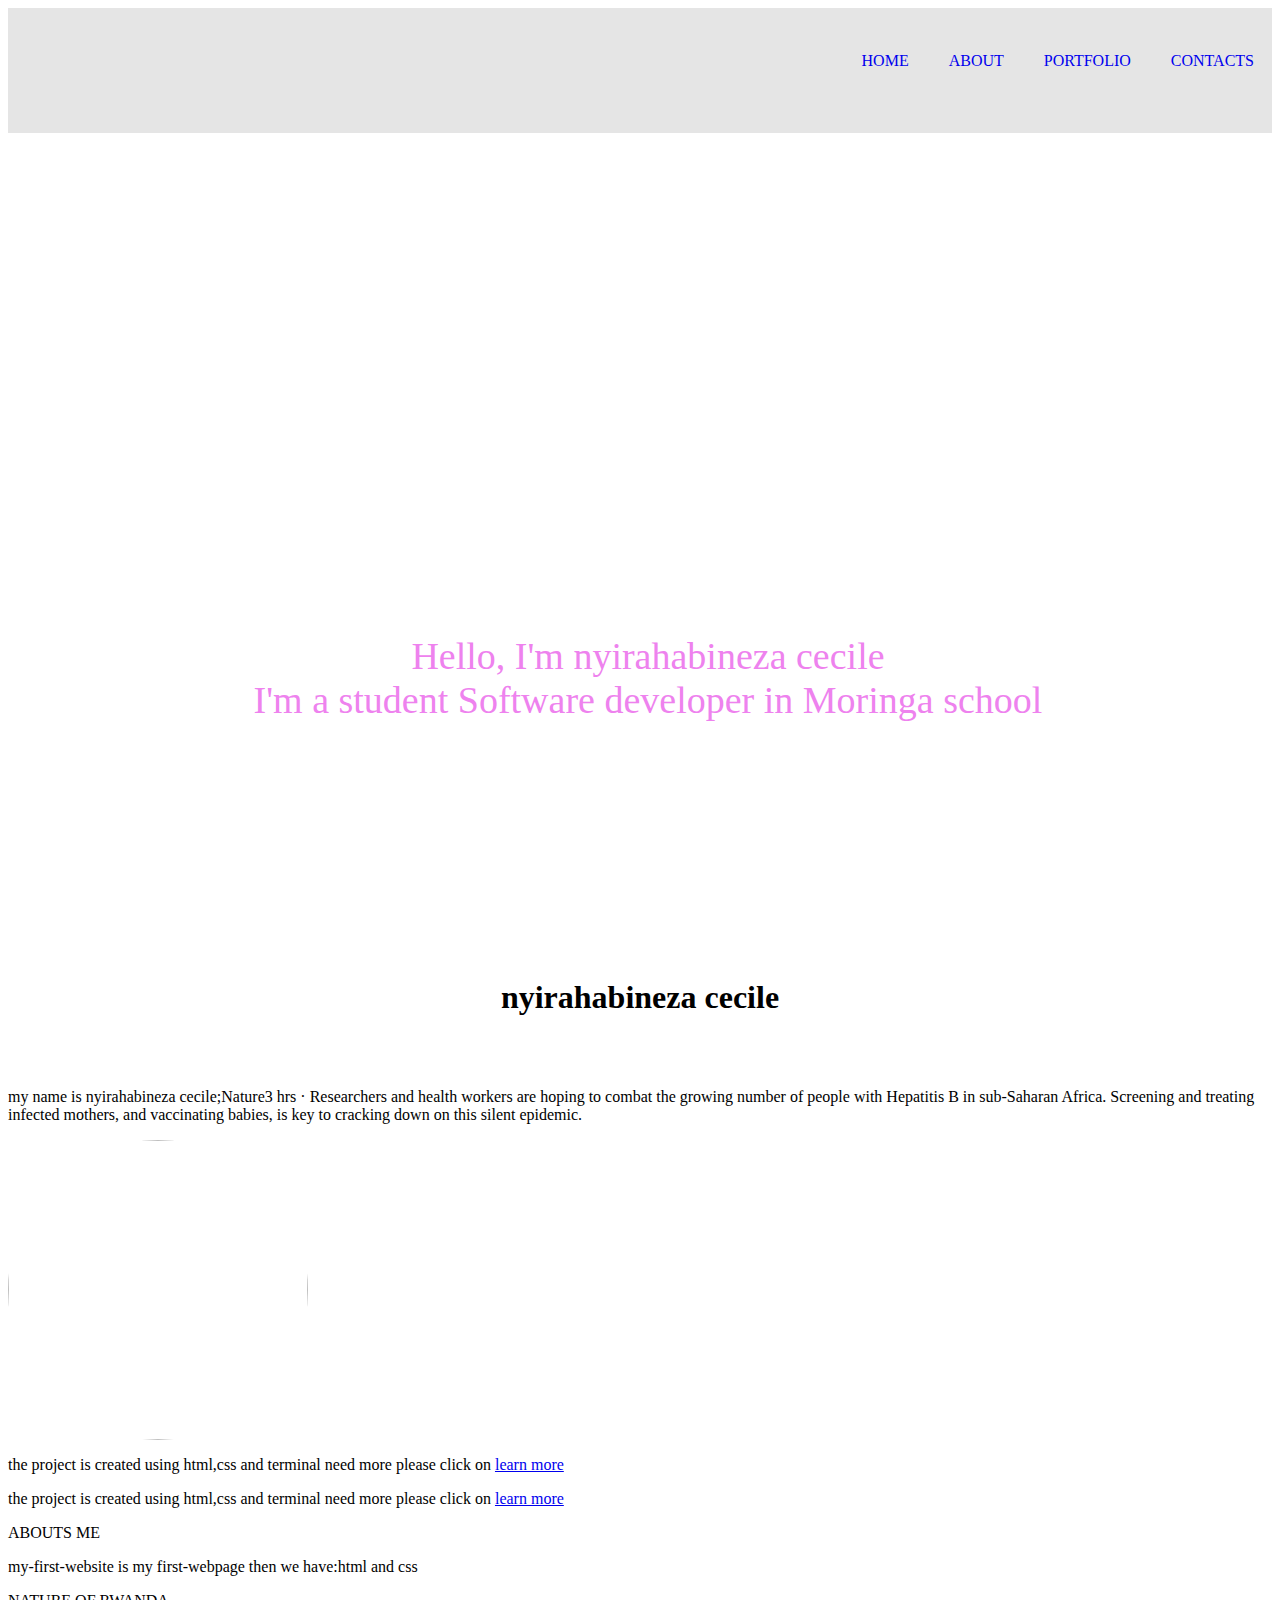
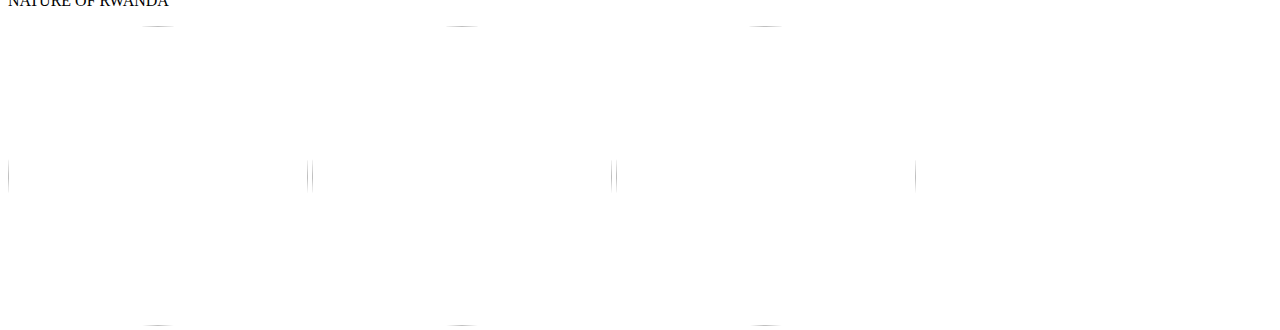
==== index.html @ b6635a27 "change nature.html to index.html" ====
<doctype html>
<html>
    <head>
        <title>nyirahabineza cecile</title>
        <link rel="stylesheet" href="nature.css" type="text/css">
    </head>
    <body>
        <!--the home page-->
        <div id="home">
                     <div class="bg">
                      
                                    <div id="banner">
                                                    <nav>
                                                        <ul>
                                                           <li><a href="#home">HOME</a></li>
                                                           <li><a href="#about">ABOUT</a></li>
                                                           <li><a href="#portfolio">PORTFOLIO</a></li>
                                                           <li><a href="#contact">Contacts</a></li>
                                                        </ul>
                                                     </nav>
                                    </div> 
                                    <div class="name">
                                                     <p>Hello, I'm <span>nyirahabineza cecile</span><br>I'm a student Software developer in Moringa school</p>
                                    </div>
                      </div>
        </div>
        <div id="about">
                    <h1>nyirahabineza cecile</h1>
                    <P>my name is nyirahabineza cecile;Nature3 hrs · Researchers and health workers are hoping to combat the growing number of people with Hepatitis B in sub-Saharan Africa. Screening and treating infected mothers, and vaccinating babies, is key to cracking down on this silent epidemic.</P>
                        <img src="https://images.pexels.com/photos/1181274/pexels-photo-1181274.jpeg?auto=compress&cs=tinysrgb&dpr=1&w=500">
        </div>
        <div id="portofolio">
            <p>the project is created using html,css and terminal need more please click on <a href="https://nyirahabineza.github.io/hello-world-1">learn more</a> 
            
            <p>the project is created using html,css and terminal need more please click on <a href="https://nyirahabineza.github.io/favorite">learn more</a></p>
        </div>
        <div id="contact">
                    <h>ABOUTS ME</h>
                    <p>my-first-website is my first-webpage then we have:html and css</p>
                    <p>NATURE OF RWANDA</p>
                    <img src="https://encrypted-tbn0.gstatic.com/images?q=tbn:ANd9GcRkGb_CKAcjmD_Zn0hdQQ1bYHHehkXjYyiRTL0T67ZDQq4yfG3r">
                    <img src="https://4.bp.blogspot.com/-qJhTxt_pw6o/WhBg0X5CkQI/AAAAAAABTBQ/MF-Hw9UjHVEDE-WXMo6V1hrZAHO2hkoCwCLcBGAs/s1600/IMG_20170829_102643877_HDR.jpg">
                    <img src="https://pbirwanda.org/sites/default/files/2018-08/DSC02747.jpg"> 
                    <div id="contact">
                        
         </div>            
    </body>
  </html>
---- nature.css ----
body, html{
    height:100%;
}
/*the home  */
.bg{
    background-image:url("https://images.pexels.com/photos/207962/pexels-photo-207962.jpeg?auto=compress&cs=tinysrgb&dpr=1&w=500");
    -webkit-background-size:cover;
    -moz-background-size:cover;
    background-size:cover;
    height:100%;
}

nav {
    max-width: 960px;
    margin: 0 auto;
    padding: 10px 0;
    margin-right: 0%;   
}
nav>ul {
    text-align: right;
   
}
nav>ul>li {
    display: inline-block;
}
nav ul li a {
    padding: 18px;
    margin-right: 0;
    text-transform: uppercase;
    text-decoration: none;
    display: block;
      
}
nav>ul>li>a:hover {
    box-shadow: 0 0 10px rgba(0, 0, 0, 0.1),insert rgba(3, 3, 3, 0.1); 
    background: rgba(221, 109, 35, 0.678);
    color: rgba(0,0,0.1);
}
#banner{
  padding-bottom :1.5%;
  background-color:rgba(3, 3, 3, 0.1); 
}
#banner>a:{
 border : 2px solid white;

margin-top:10%;
padding-bottom : 1%;
text-align:center;
color:greenyellow;
}
.name{
    color:violet;
    text-align:center;
    font-size:38px;
  bottom:140px;
  position:absolute;
  width:100%;

}
h1{

    text-align:center;
    padding:50px;

}
img{
    height:300PX;
    border-radius:50%;    
}
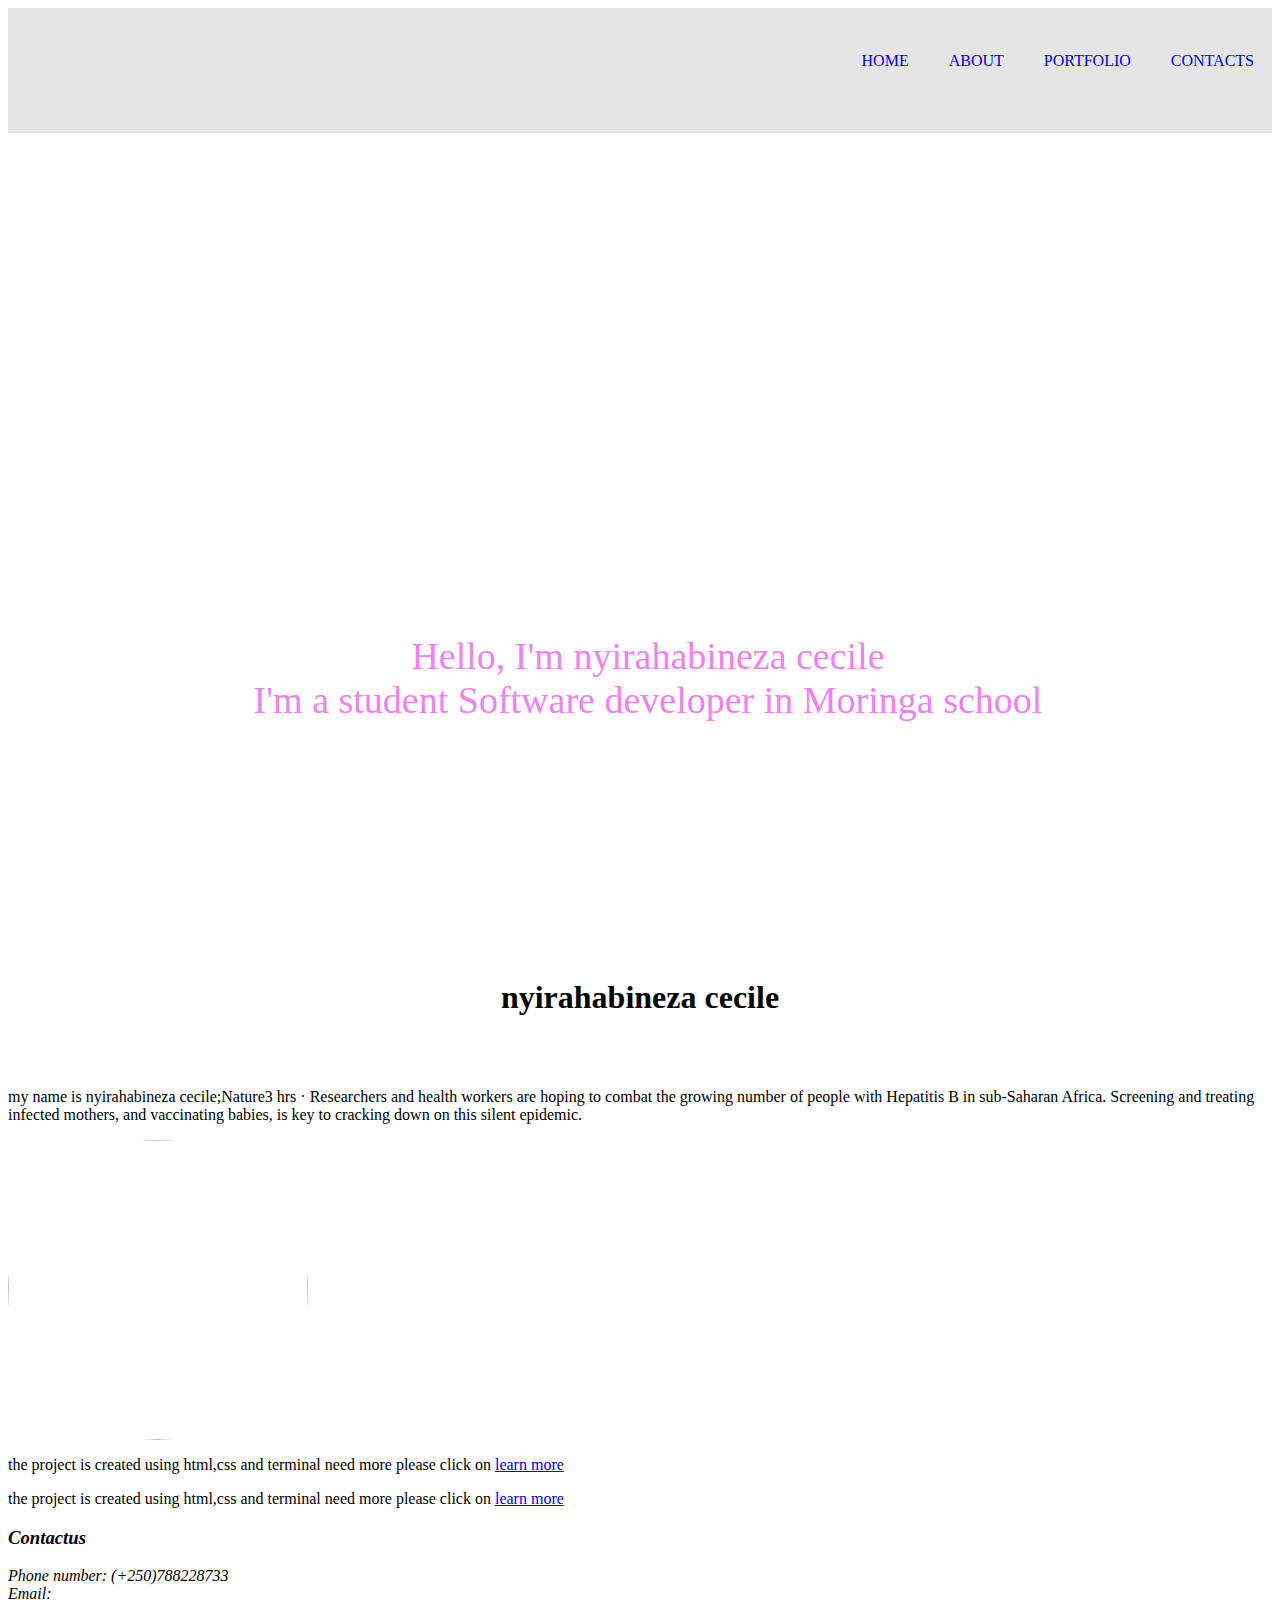
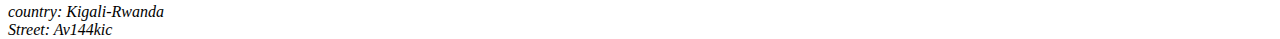
==== commit 13e0ae53: "fix merge conflict" ====
--- a/index.html
+++ b/index.html
@@ -34,14 +34,15 @@
             
             <p>the project is created using html,css and terminal need more please click on <a href="https://nyirahabineza.github.io/favorite">learn more</a></p>
         </div>
-        <div id="contact">
-                    <h>ABOUTS ME</h>
-                    <p>my-first-website is my first-webpage then we have:html and css</p>
-                    <p>NATURE OF RWANDA</p>
-                    <img src="https://encrypted-tbn0.gstatic.com/images?q=tbn:ANd9GcRkGb_CKAcjmD_Zn0hdQQ1bYHHehkXjYyiRTL0T67ZDQq4yfG3r">
-                    <img src="https://4.bp.blogspot.com/-qJhTxt_pw6o/WhBg0X5CkQI/AAAAAAABTBQ/MF-Hw9UjHVEDE-WXMo6V1hrZAHO2hkoCwCLcBGAs/s1600/IMG_20170829_102643877_HDR.jpg">
-                    <img src="https://pbirwanda.org/sites/default/files/2018-08/DSC02747.jpg"> 
-                    <div id="contact">
+            <div id="contact">
+                <address>
+                         <h3>Contactus</h3>
+                          Phone number: (+250)788228733
+                        
+                          <br>Email: <a href="mailto:habcecile@gmail.com"></a> 
+                          <br>country: Kigali-Rwanda
+                          <br>Street: Av144kic
+                </address>
                         
          </div>            
     </body>
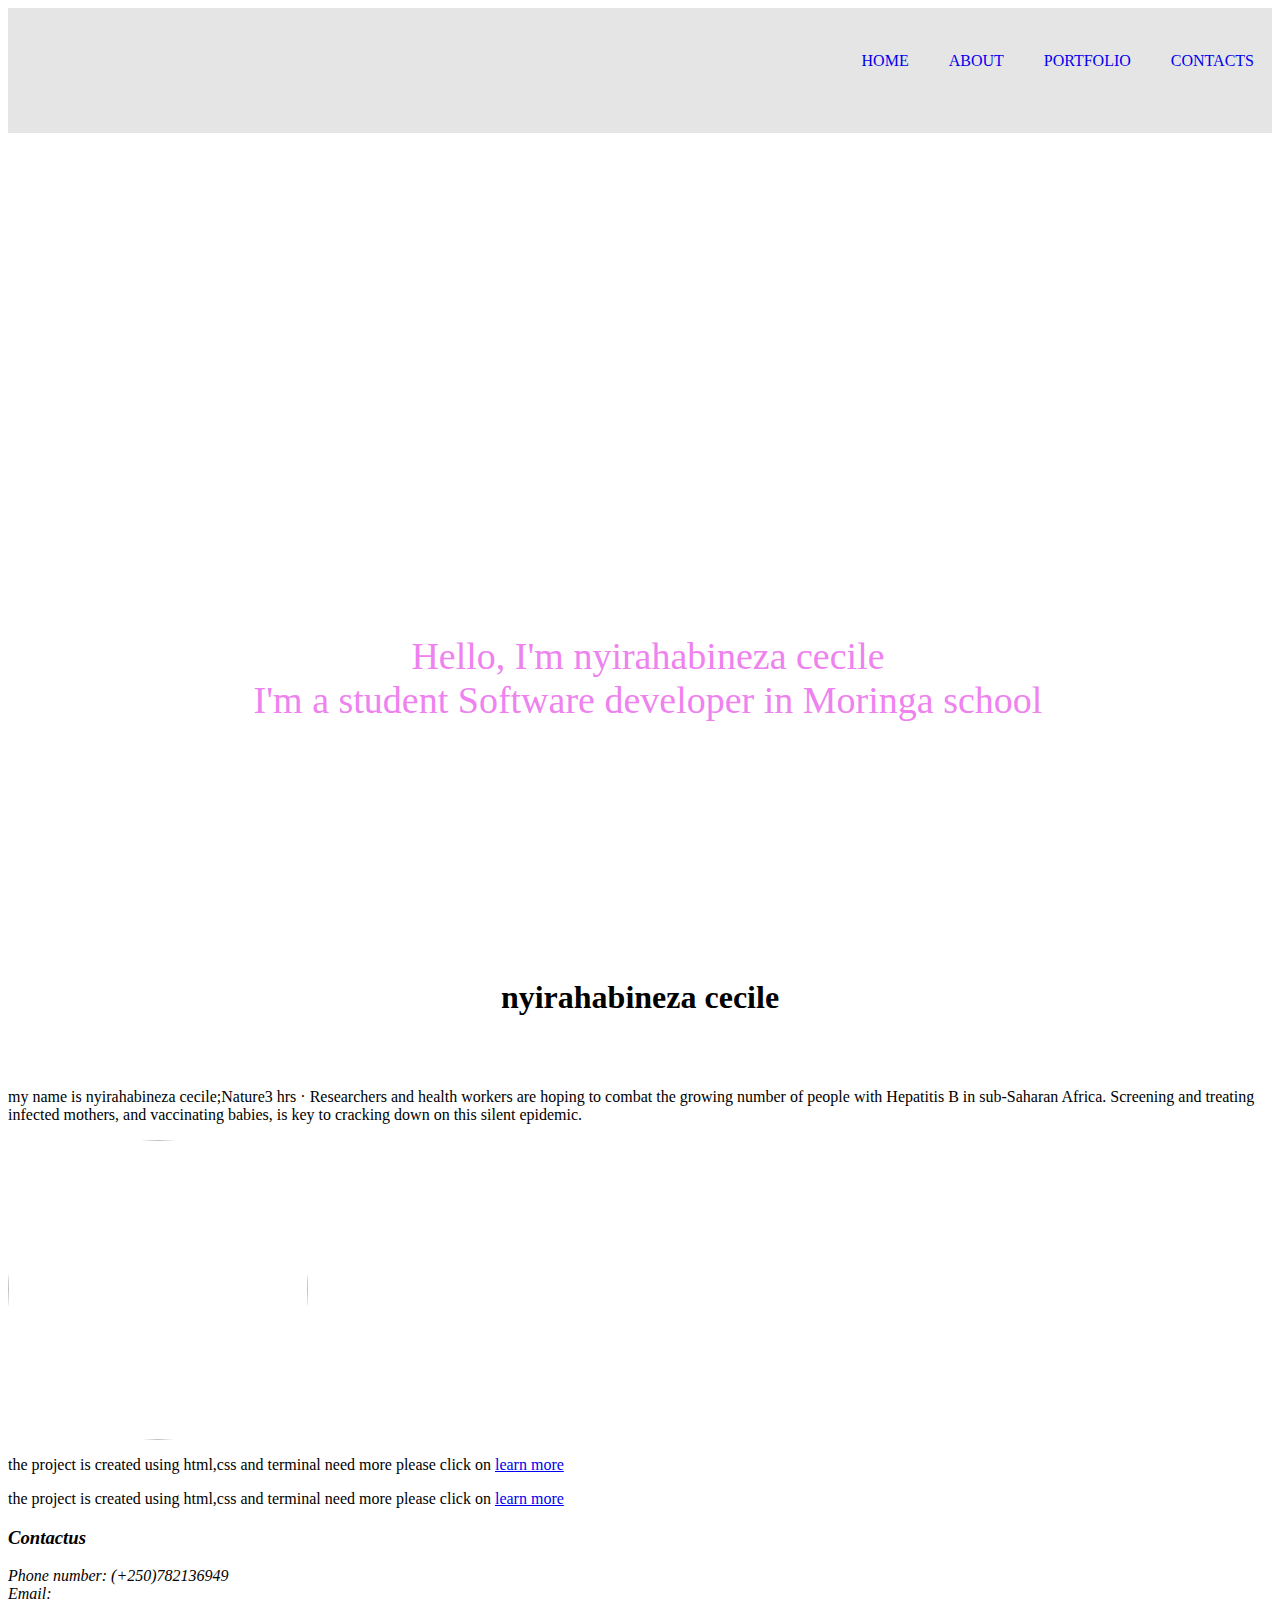
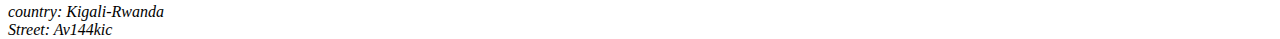
==== commit 9f03abab: "creat of new message" ====
--- a/index.html
+++ b/index.html
@@ -37,7 +37,7 @@
             <div id="contact">
                 <address>
                          <h3>Contactus</h3>
-                          Phone number: (+250)788228733
+                          Phone number: (+250)782136949
                         
                           <br>Email: <a href="mailto:habcecile@gmail.com"></a> 
                           <br>country: Kigali-Rwanda
